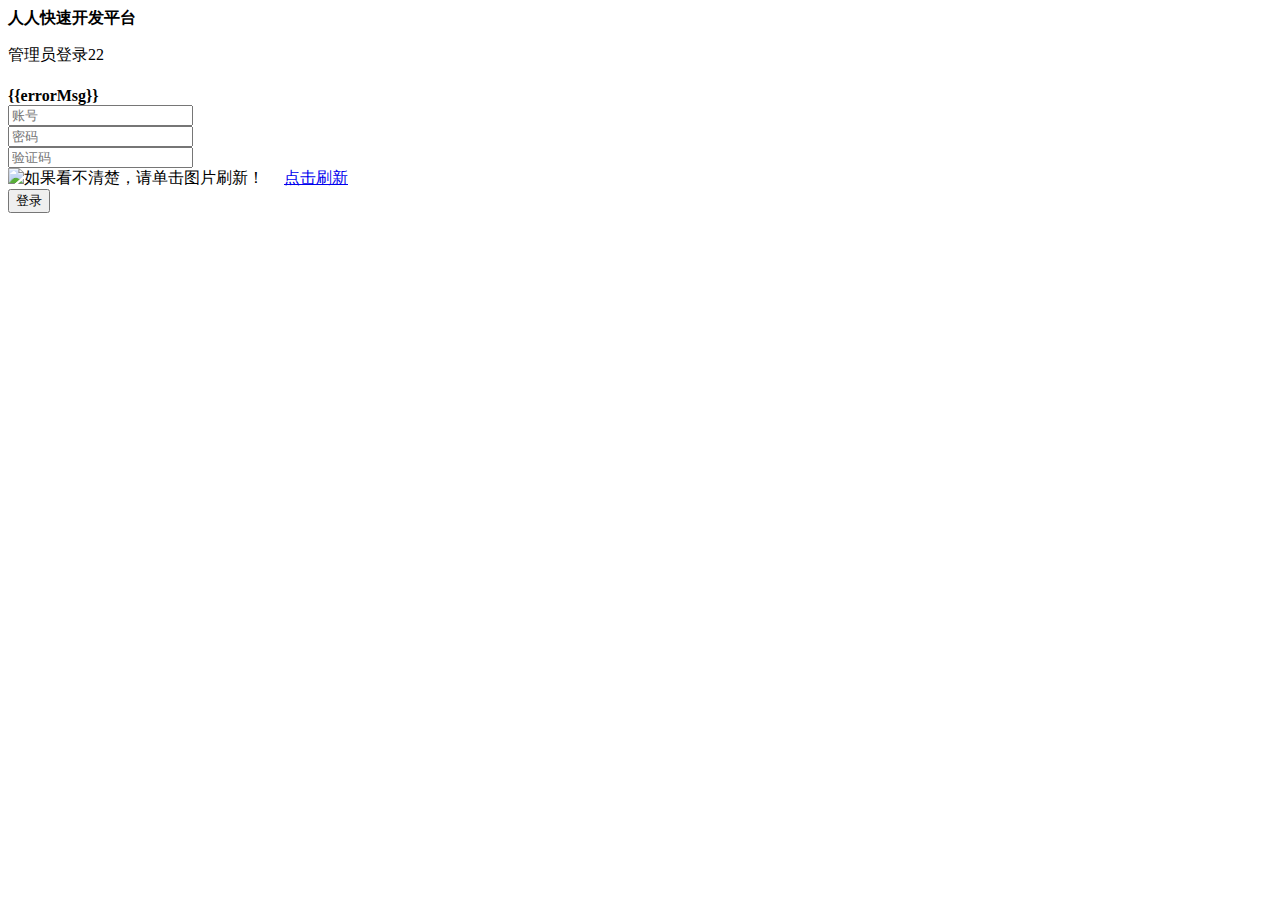
==== src/main/resources/templates/login2.html @ c4b85960 "first commit" ====
<!DOCTYPE html>
<html>
<head>
  <meta charset="utf-8">
  <meta http-equiv="X-UA-Compatible" content="IE=edge">
  <title>水迢迢</title>
  <!-- Tell the browser to be responsive to screen width -->
  <meta content="width=device-width, initial-scale=1, maximum-scale=1, user-scalable=no" name="viewport">
  <link rel="shortcut icon" type="image/x-icon" href="favicon.ico">
  <link rel="stylesheet" href="css/bootstrap.min.css">
  <link rel="stylesheet" href="css/font-awesome.min.css">
  <link rel="stylesheet" href="css/AdminLTE.min.css">
  <!-- AdminLTE Skins. Choose a skin from the css/skins
       folder instead of downloading all of them to reduce the load. -->
  <link rel="stylesheet" href="css/all-skins.min.css">
  <link rel="stylesheet" href="css/main.css">
  <!-- HTML5 Shim and Respond.js IE8 support of HTML5 elements and media queries -->
  <!-- WARNING: Respond.js doesn't work if you view the page via file:// -->
  <!--[if lt IE 9]>
  <script src="https://oss.maxcdn.com/html5shiv/3.7.3/html5shiv.min.js"></script>
  <script src="https://oss.maxcdn.com/respond/1.4.2/respond.min.js"></script>
  <![endif]-->
</head>
<body class="hold-transition login-page">
<div class="login-box" id="rrapp" v-cloak>
  <div class="login-logo">
    <b>人人快速开发平台</b>
  </div>
  <!-- /.login-logo -->
  <div class="login-box-body">
      <p class="login-box-msg">管理员登录22</p>
      <div v-if="error" class="alert alert-danger alert-dismissible">
        <h4 style="margin-bottom: 0px;"><i class="fa fa-exclamation-circle"></i> {{errorMsg}}</h4>
      </div>
      <div class="form-group has-feedback">
          <input type="text" class="form-control" v-model="username" placeholder="账号">
          <span class="glyphicon glyphicon-user form-control-feedback"></span>
      </div>
      <div class="form-group has-feedback">
          <input type="password" class="form-control" v-model="password" placeholder="密码">
          <span class="glyphicon glyphicon-lock form-control-feedback"></span>
      </div>
      <div class="form-group has-feedback">
          <input type="text" class="form-control" v-model="captcha" @keyup.enter="login" placeholder="验证码">
          <span class="glyphicon glyphicon-warning-sign form-control-feedback"></span>
      </div>
      <div class="form-group has-feedback">
          <img alt="如果看不清楚，请单击图片刷新！" class="pointer" :src="src" @click="refreshCode">
          &nbsp;&nbsp;&nbsp;&nbsp;<a href="javascript:;" @click="refreshCode">点击刷新</a>
      </div>

      <div class="row">
        <div class="col-xs-8">
          <div class="checkbox icheck">
          </div>
        </div>
        <!-- /.col -->
        <div class="col-xs-4">
          <button type="button" class="btn btn-primary btn-block btn-flat" @click="login">登录</button>
        </div>
        <!-- /.col -->
      </div>
    <!-- /.social-auth-links -->

  </div>
  <!-- /.login-box-body -->
</div>
<!-- /.login-box -->
<script src="libs/jquery.min.js"></script>
<script src="plugins/jqgrid/jquery.jqGrid.min.js"></script>
<script src="libs/vue.min.js"></script>
<script src="libs/bootstrap.min.js"></script>
<script src="libs/app.js"></script>
<script src="js/common.js"></script>
<script type="text/javascript">
    var vm = new Vue({
        el:'#rrapp',
        data:{
            username: '',
            password: '',
            captcha: '',
            error: false,
            errorMsg: '',
            src: 'captcha.jpg'
        },
        beforeCreate: function(){
            if(self != top){
                top.location.href = self.location.href;
            }
        },
        methods: {
            refreshCode: function(){
                this.src = "captcha.jpg?t=" + $.now();
            },
            login: function () {
                var data = "username="+vm.username+"&password="+vm.password+"&captcha="+vm.captcha;
                $.ajax({
                    type: "POST",
                    url: baseURL + "sys/login",
                    data: data,
                    dataType: "json",
                    success: function(r){
                        if(r.code == 0){//登录成功
                            localStorage.setItem("token", r.token);
                            parent.location.href ='index.html';
                        }else{
                            vm.error = true;
                            vm.errorMsg = r.msg;
                            vm.refreshCode();
                        }
                    }
                });
            }
        }
    });
</script>
</body>
</html>
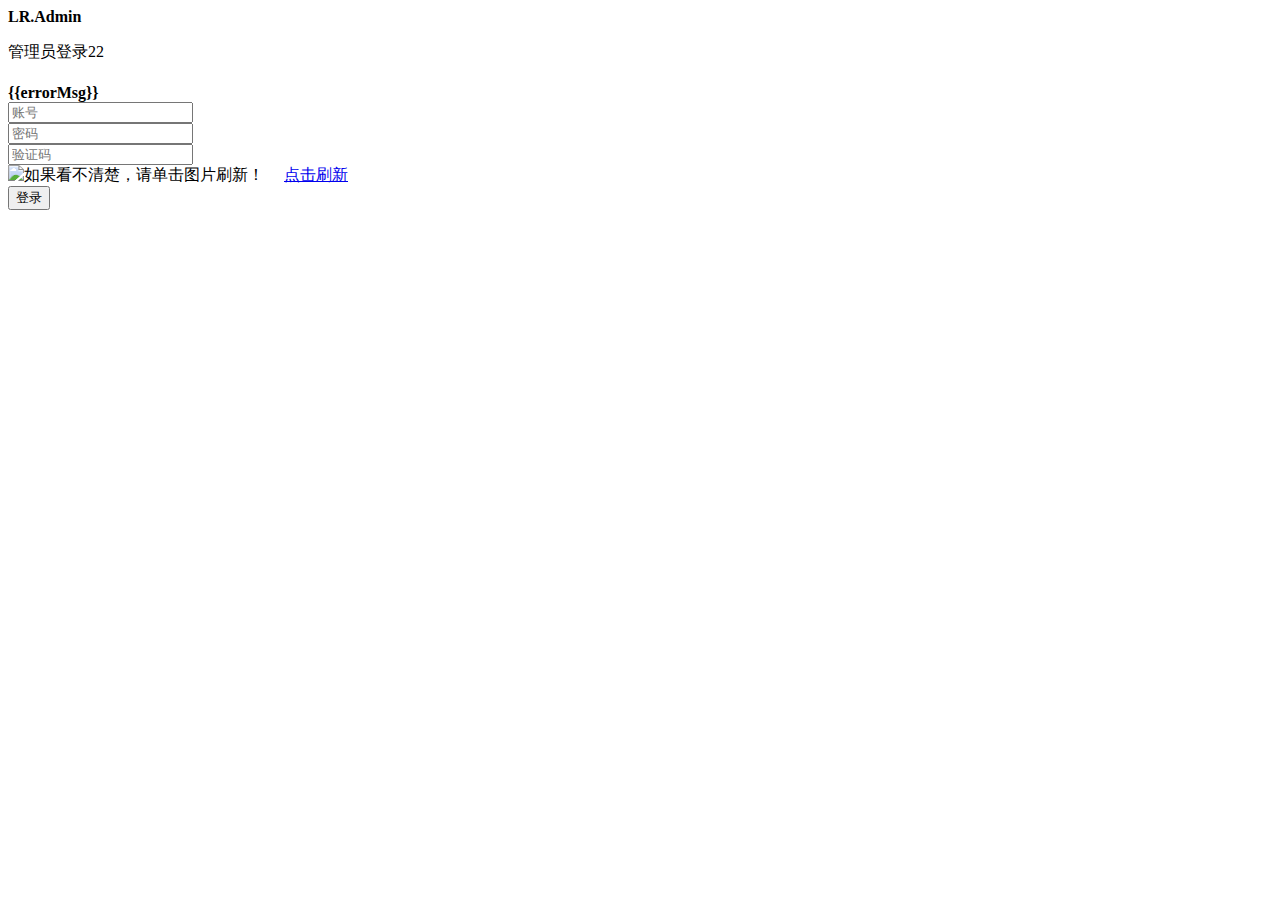
==== commit f7f68a9f: "搭建前台环境" ====
--- a/src/main/resources/templates/login2.html
+++ b/src/main/resources/templates/login2.html
@@ -24,7 +24,7 @@
 <body class="hold-transition login-page">
 <div class="login-box" id="rrapp" v-cloak>
   <div class="login-logo">
-    <b>人人快速开发平台</b>
+    <b>LR.Admin</b>
   </div>
   <!-- /.login-logo -->
   <div class="login-box-body">
